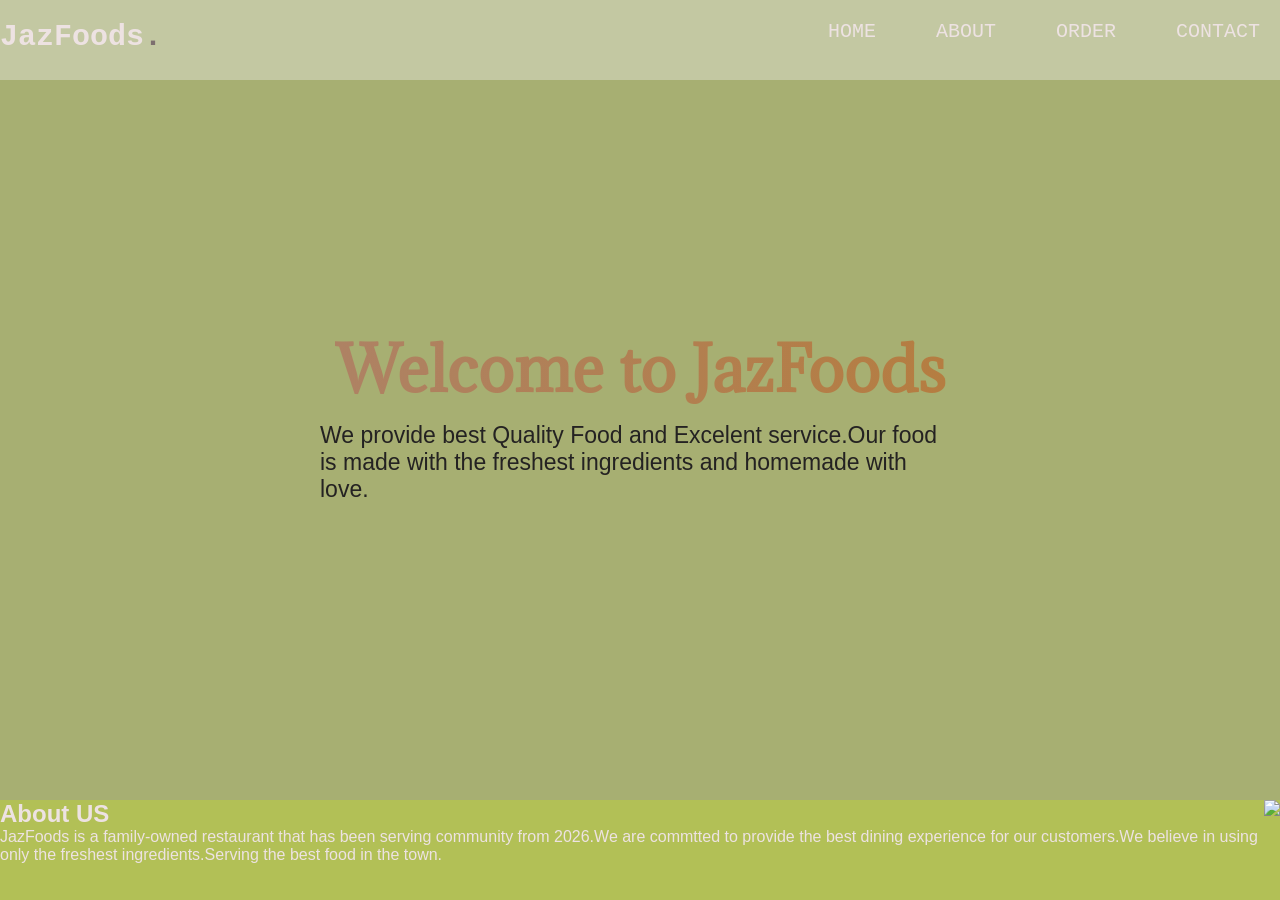
==== index.html @ 46be6eeb "first commit" ====
<!DOCTYPE html>
<html>
  <head>
    <title>JazFoods</title>
   <link rel="stylesheet" href="style.css">
</head>
<body>
  <header>
    <h3>JazFoods<span>.</span></h3>
    <nav class="navlinks">
      <a href="index.html">HOME</a>
      <a href="#about">ABOUT</a>
      <a href="order.html">ORDER</a>
      <a href="contact.html">CONTACT</a>
    </nav>
  </header>
  <section class="hero">
    <h1>Welcome to JazFoods</h1>
    <p>We provide best Quality Food and Excelent service.Our food<br> is made with the freshest ingredients and homemade with love.</p>
    <video autoplay muted loop>
      <source src="https://www.pexels.com/download/video/5765842/" />
    </video>
  </section>
  <section class="about">
    <div class="abouttxt">
      <h2>About US</h2>
      <p>JazFoods is a family-owned restaurant that has been serving community from 2026.We are commtted to provide the best dining experience for our customers.We believe in using only the freshest ingredients.Serving the best food in the town.</p>
    </div>
    <img src="https://media.self.com/photos/57d8952946d0cb351c8c50c9/master/w_1600%2Cc_limit/DELICIOUS-1-POT-Lentil-and-Black-Bean-Chili-Smoky-hearty-PROTEIN-and-fiber-packed-vegan-glutenfree-lentils-chili-healthy-recipe2.jpg"/>
  </section>
</body>
</html>
---- style.css ----
@import url('https://fonts.googleapis.com/css2?family=Adamina&display=swap');
.adamina-regular {
  font-family: "Adamina", serif;
  font-weight: 400;
  font-style: normal;
}
* {
    padding: 0;
    margin: 0;
    box-sizing: border-box;
}
body {
    font-family: Arial, sans-serif;
    background-color: #b2c056;
    color: #ede2e2;
}
header{
    height: 80px;
    padding-top: 20px;
    padding-bottom: 10px;
    display: flex;
    justify-content: space-between;
    background-color: #c3c8a2;
}
a {
    text-decoration: none;
    color: #ede2e2;
}
header h3 {
    font-size: 30px;
    font-family: 'Courier New', Courier, monospace;
}
header h3 span {
    color: #7d6f6f;
    padding: .00001px;
    margin: 0;
}
header nav {
    display: flex;
    justify-content: space-between;
    gap: 60px;
}
header nav a {
    font-size: 20px;
    font-family: 'Courier New', Courier, monospace;
}
header nav a:nth-child(4){
    margin-right: 20px;
}
header nav a:hover {
    color: #7d6f6f;
    border-bottom: 1px solid #7d6f6f ;
    transition: 2s ease;
}
.hero {
    height: 80vh;
    background-color: #a7af72;
    position: relative;
}
.hero h1{
    font-size: 60px;
    font-family:  "Adamina", serif;
    background: linear-gradient(to right, #ae8264, #b57d41);
    background-clip: text;
    -webkit-background-clip: text;
    color: transparent;
}
.hero video {
    width: 100%;
    height: 100%;
    object-fit: cover;
    position: absolute;
    top: 0;
    z-index: 1;
}
.hero h1, .hero p {
    position: absolute;
    z-index: 2;
    top: 40%;
    left: 50%;
    transform: translate(-50%, -50%);
}
.hero p {
    top: 53%;
    color: #242222;
    font-size: 23px;
}
video {
    opacity: 0.5;
}
.about {
    display: flex;
    justify-content: space-between;
}
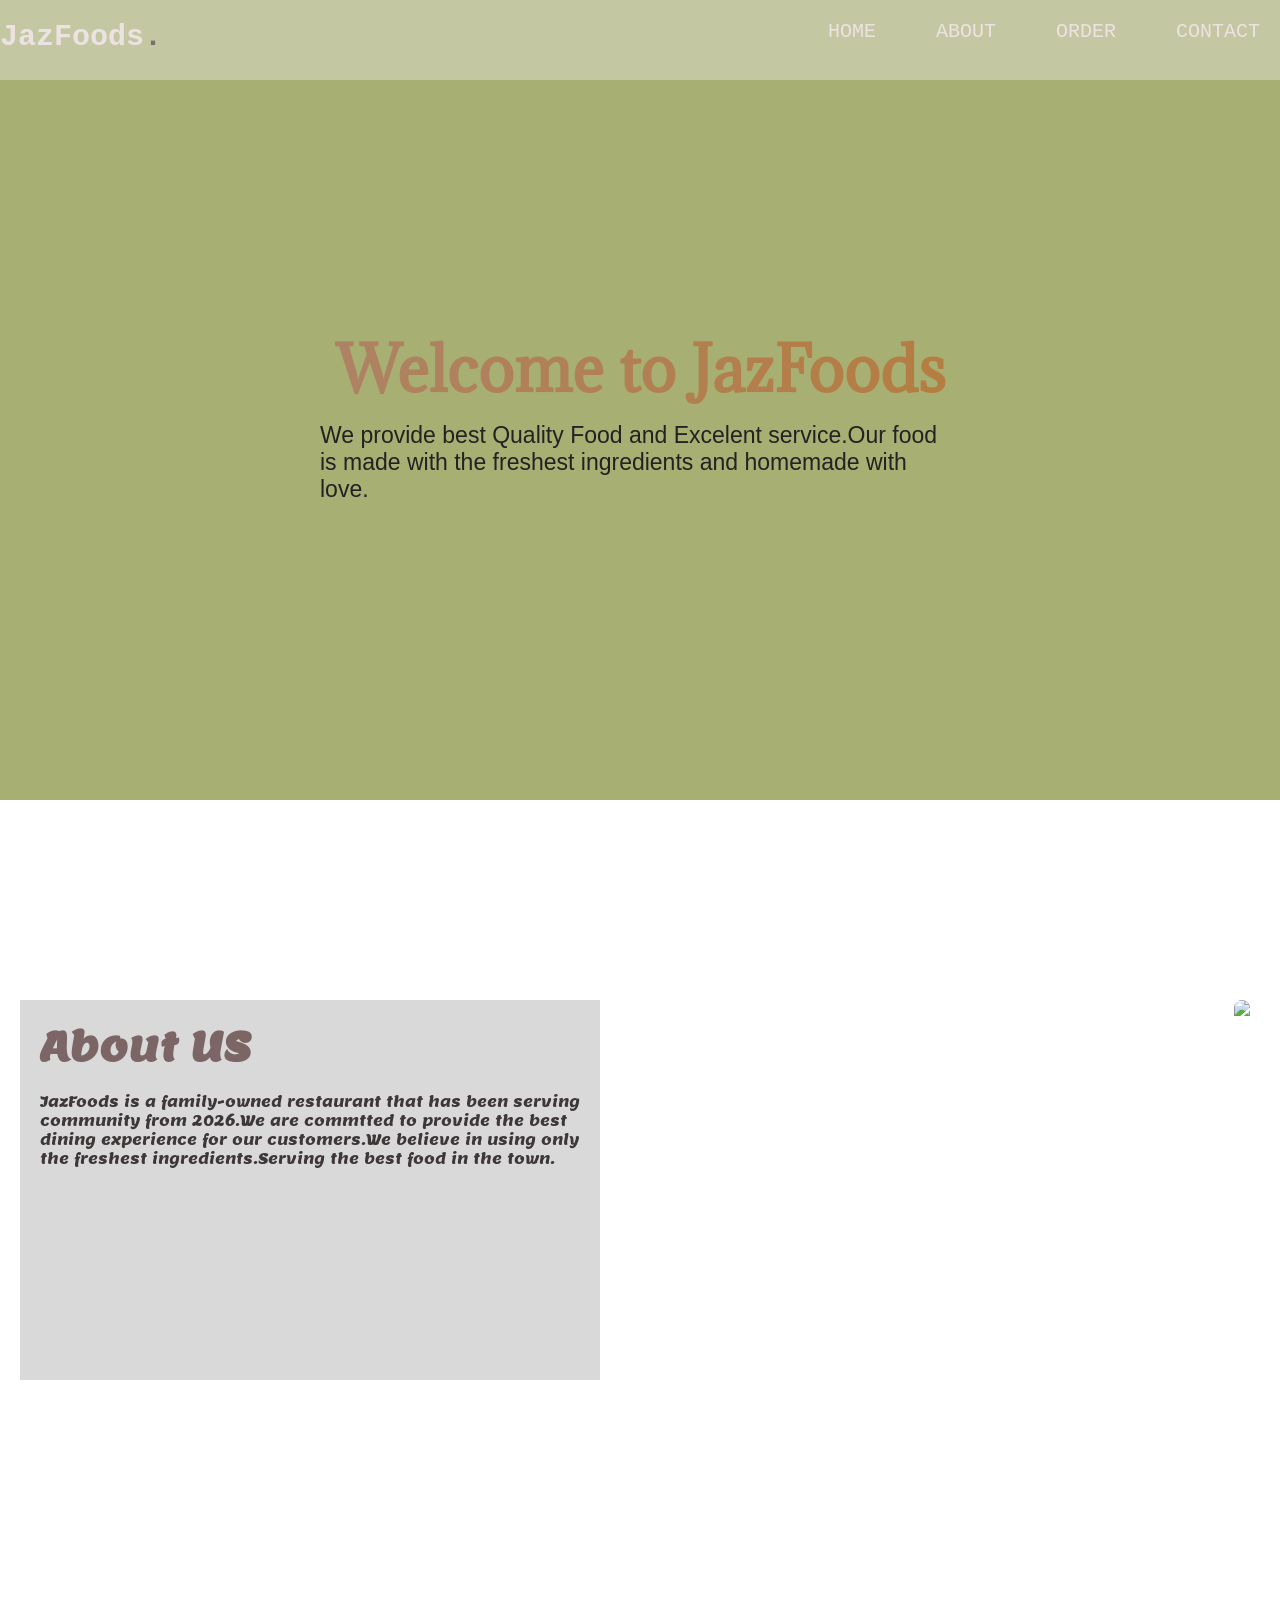
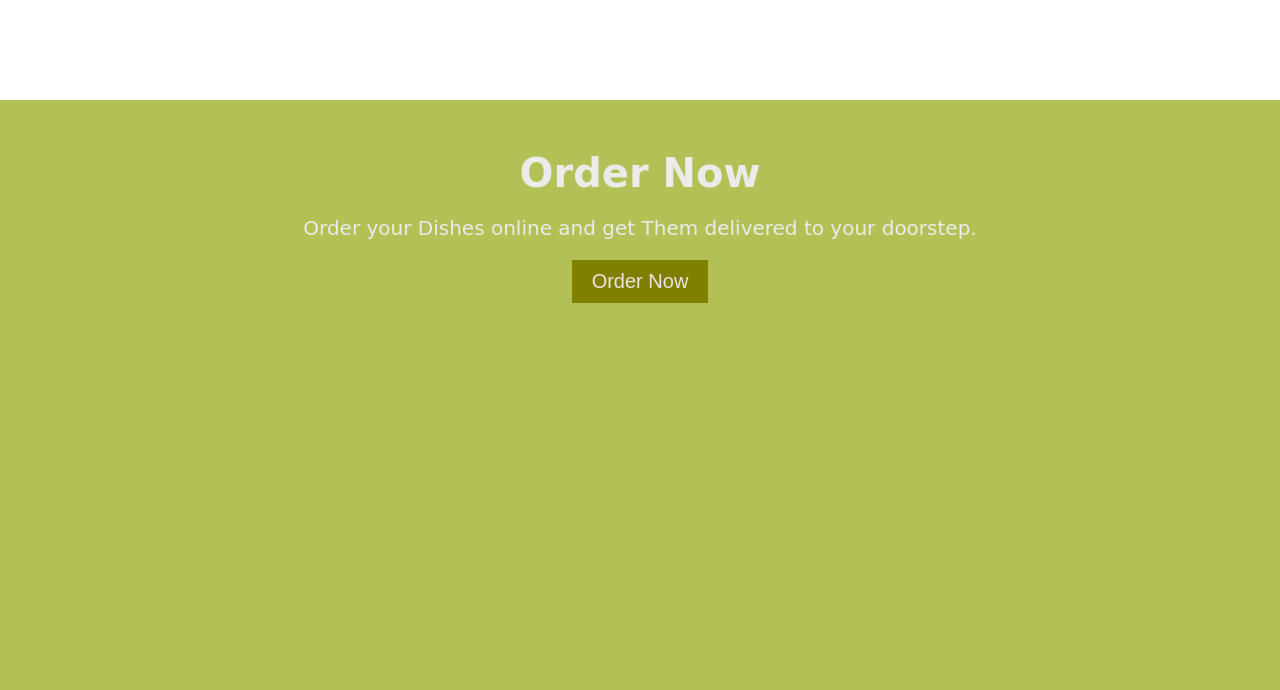
==== commit b0420711: "added a order section and some other" ====
--- a/index.html
+++ b/index.html
@@ -22,11 +22,16 @@
     </video>
   </section>
   <section class="about">
-    <div class="abouttxt">
+    <div class="abouttxt" id="about">
       <h2>About US</h2>
       <p>JazFoods is a family-owned restaurant that has been serving community from 2026.We are commtted to provide the best dining experience for our customers.We believe in using only the freshest ingredients.Serving the best food in the town.</p>
     </div>
     <img src="https://media.self.com/photos/57d8952946d0cb351c8c50c9/master/w_1600%2Cc_limit/DELICIOUS-1-POT-Lentil-and-Black-Bean-Chili-Smoky-hearty-PROTEIN-and-fiber-packed-vegan-glutenfree-lentils-chili-healthy-recipe2.jpg"/>
   </section>
+  <section id="order">
+    <h2>Order Now</h2>
+    <p>Order your Dishes online and get Them delivered to your doorstep.</p>
+    <button><a href="order.html">Order Now</a></button>
+  </section>
 </body>
 </html>
--- a/style.css
+++ b/style.css
@@ -1,6 +1,12 @@
 @import url('https://fonts.googleapis.com/css2?family=Adamina&display=swap');
+@import url('https://fonts.googleapis.com/css2?family=Lemon&display=swap');
 .adamina-regular {
   font-family: "Adamina", serif;
+  font-weight: 400;
+  font-style: normal;
+}
+.lemon-regular {
+  font-family: "Lemon", serif;
   font-weight: 400;
   font-style: normal;
 }
@@ -91,4 +97,56 @@
 .about {
     display: flex;
     justify-content: space-between;
+    background-color: white;
+    height: 100vh;
+}
+.about .abouttxt {
+    background: #D9D9D9;
+    width: 580px;
+    height: 380px;
+    font-family: "Lemon", serif;
+    margin-top: 200px;
+    margin-left: 20px;
+}
+.abouttxt p {
+    color: #3D3737;
+    font-size: 15px;
+    margin-top: 20px;
+    margin-left: 20px;
+}
+.abouttxt h2 {
+  font-size: 40px;
+  color: #7C6565;
+  margin-top: 20px;
+  margin-left: 20px;
+}
+.about img {
+    height: 400px;
+    margin-top: 200px;
+    width: auto;
+    border-radius: 40px;
+    margin-right: 30px;
+} 
+#order {
+    height: 60vh;
+    text-align: center;
+    color: rgb(237, 234, 234);
+    font-family: 'system-ui', 'Segoe UI', sans-serif;
+}
+#order h2{
+    font-size: 40px;
+    margin-top: 50px;
+}
+#order p{
+    font-size: 20px;
+    margin-top: 20px;
+}
+#order button {
+    margin-top: 20px;
+    color: #ede2e2;
+    background: olive;
+    border: none;
+    padding: 10px 20px;
+    font-size: 20px;
+
 }
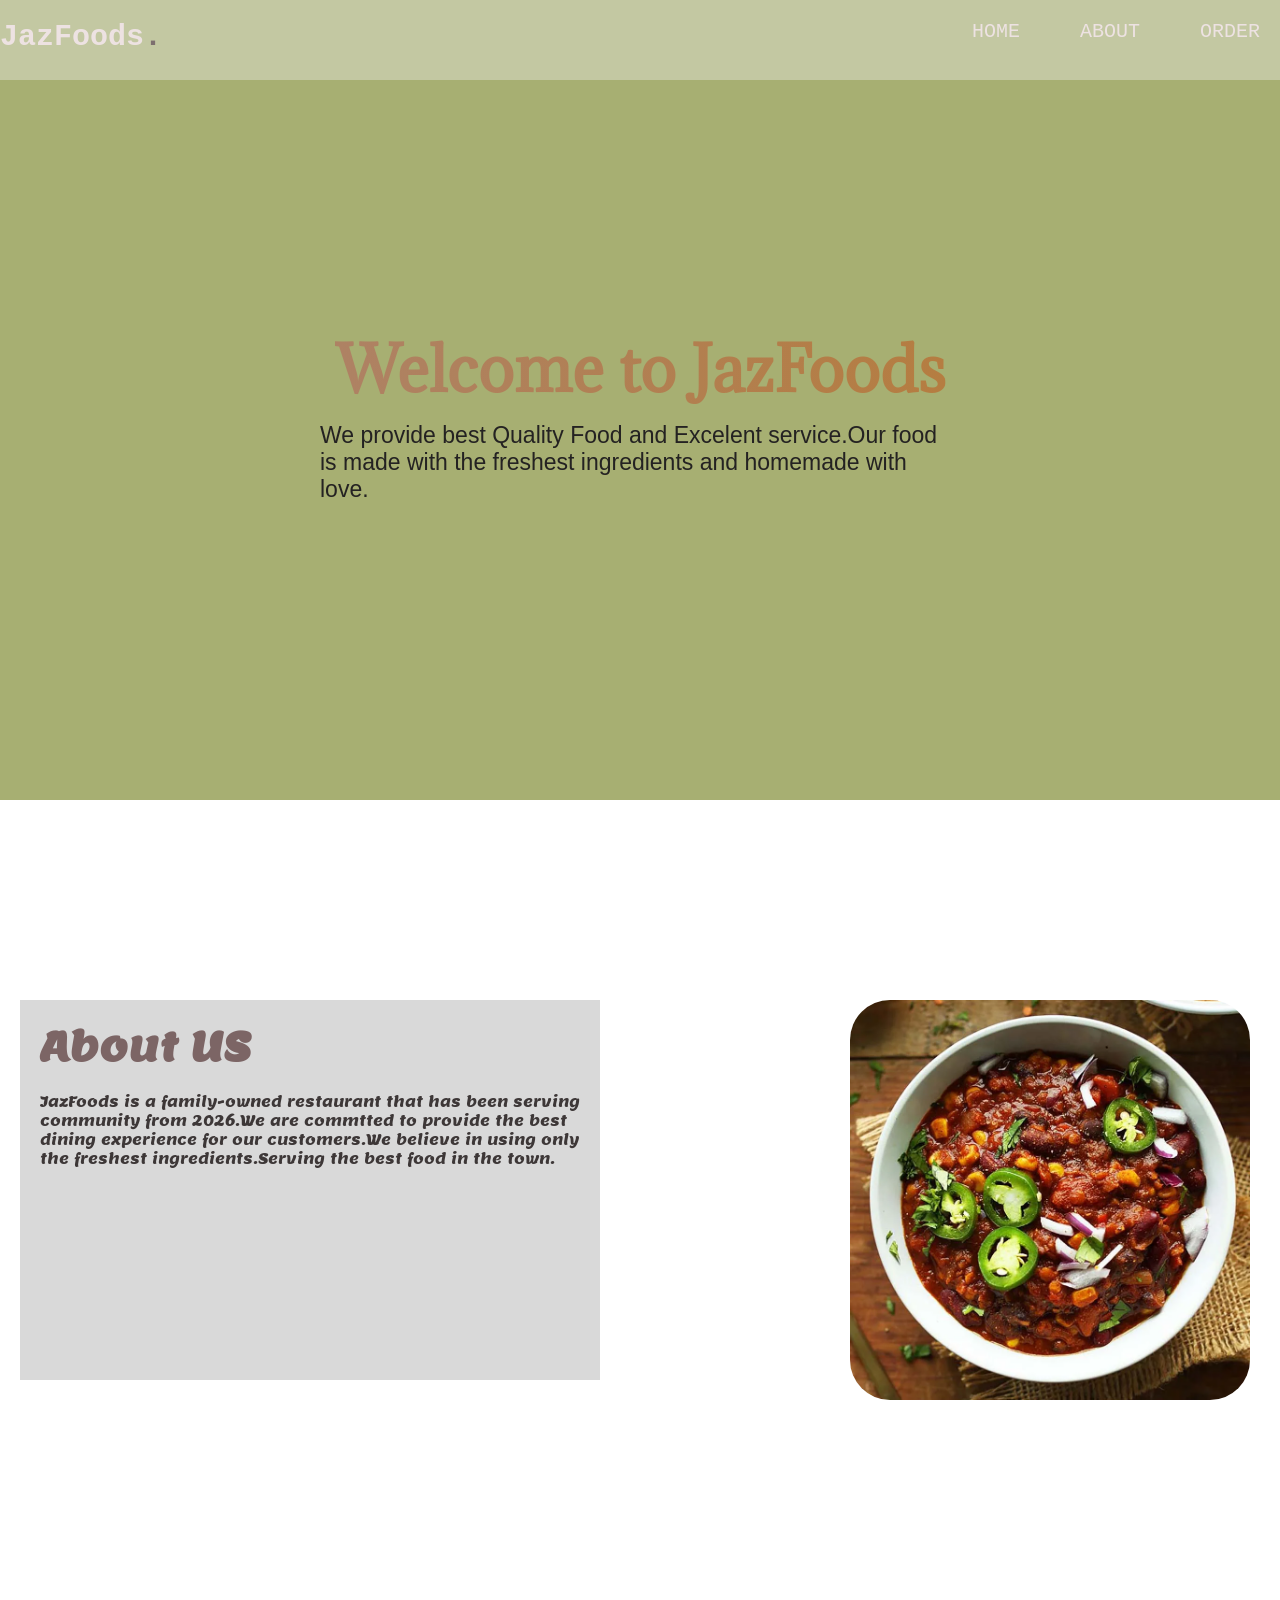
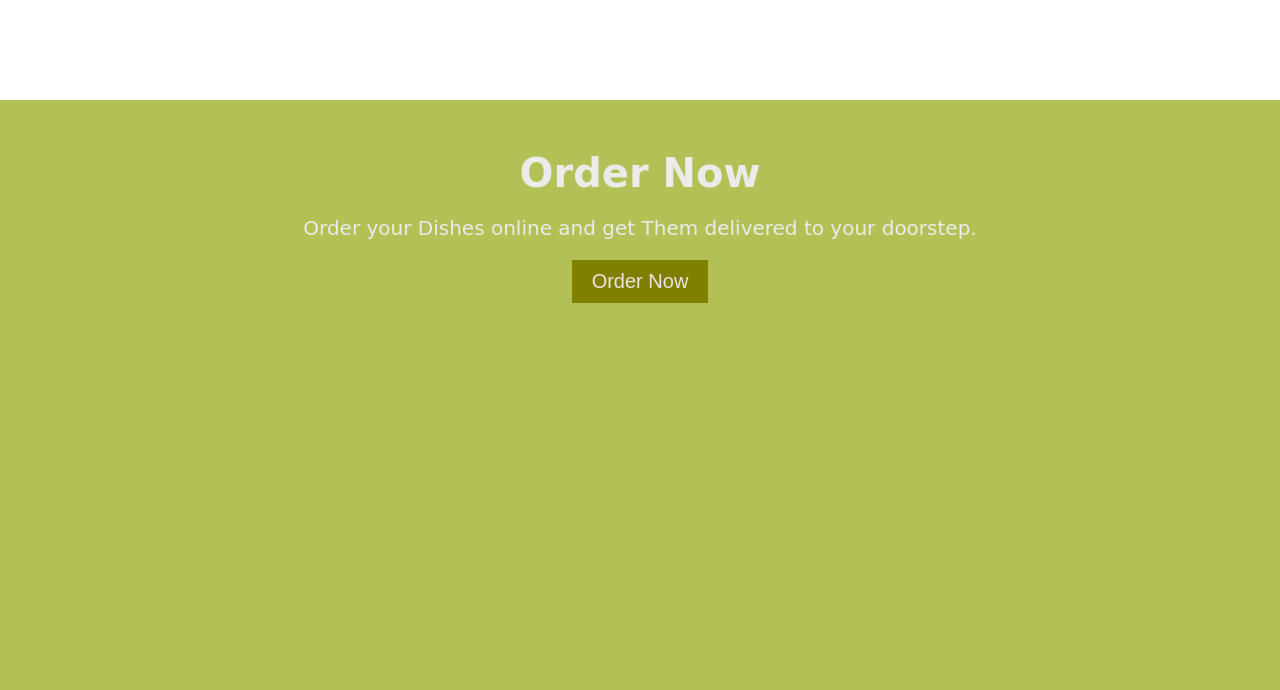
==== commit a276f073: "feat:added nore css to our website docs: Completly Changed the readme and it is correctly added ever" ====
--- a/index.html
+++ b/index.html
@@ -11,7 +11,6 @@
       <a href="index.html">HOME</a>
       <a href="#about">ABOUT</a>
       <a href="order.html">ORDER</a>
-      <a href="contact.html">CONTACT</a>
     </nav>
   </header>
   <section class="hero">
@@ -26,7 +25,7 @@
       <h2>About US</h2>
       <p>JazFoods is a family-owned restaurant that has been serving community from 2026.We are commtted to provide the best dining experience for our customers.We believe in using only the freshest ingredients.Serving the best food in the town.</p>
     </div>
-    <img src="https://media.self.com/photos/57d8952946d0cb351c8c50c9/master/w_1600%2Cc_limit/DELICIOUS-1-POT-Lentil-and-Black-Bean-Chili-Smoky-hearty-PROTEIN-and-fiber-packed-vegan-glutenfree-lentils-chili-healthy-recipe2.jpg"/>
+    <img src="./assets/wanted.webp"/>
   </section>
   <section id="order">
     <h2>Order Now</h2>
--- a/style.css
+++ b/style.css
@@ -50,7 +50,7 @@
     font-size: 20px;
     font-family: 'Courier New', Courier, monospace;
 }
-header nav a:nth-child(4){
+header nav a:nth-child(3){
     margin-right: 20px;
 }
 header nav a:hover {
@@ -148,5 +148,12 @@
     border: none;
     padding: 10px 20px;
     font-size: 20px;
-
+}
+.cartrow{
+    display: flex;
+    justify-content: space-between;
+    align-items: center;
+    gap: 12px;
+    padding: 15px 0;
+    border-bottom: 1px solid #ddd;
 }
